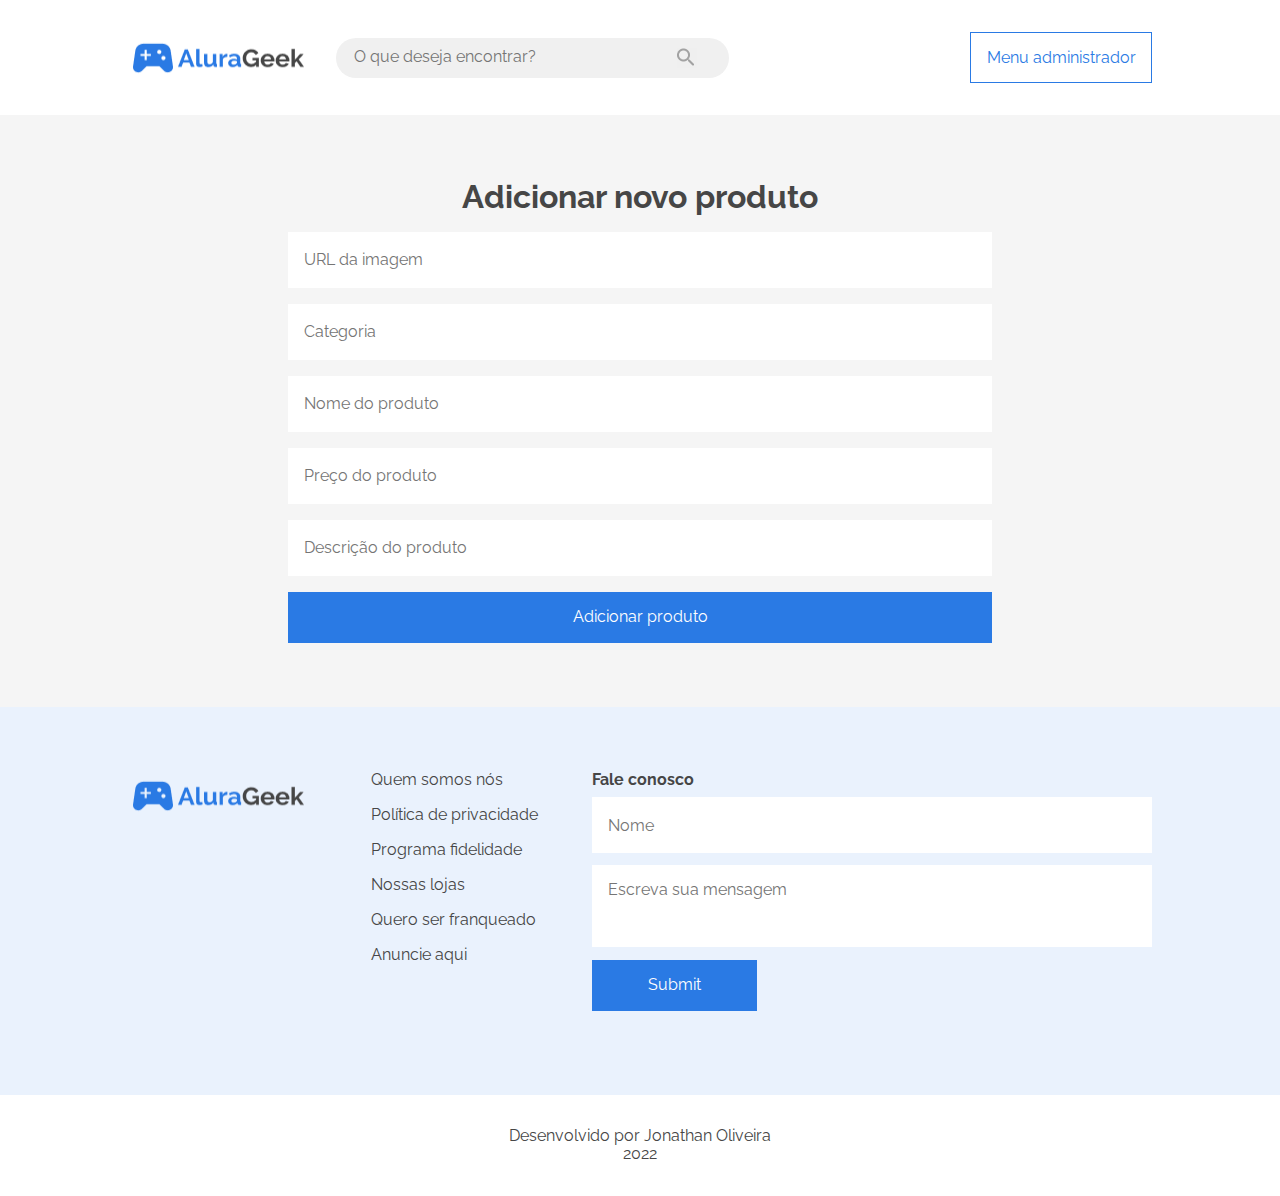
==== adicionar-produto.html @ 1d1c7a12 "Primeiro commit" ====
<!DOCTYPE html>
<html lang="pt-br">
<head>
    <meta charset="UTF-8">
    <meta http-equiv="X-UA-Compatible" content="IE=edge">
    <meta name="viewport" content="width=device-width, initial-scale=1.0">

    <link rel="stylesheet" href="Assets/css/reset.css">
    <link rel="stylesheet" href="Assets/css/normalize.css">
    <link rel="stylesheet" href="Assets/css/base.css">
    <link rel="stylesheet" href="Assets/css/cabecalho.css">
    <link rel="stylesheet" href="Assets/css/rodape.css">
    <link rel="stylesheet" href="Assets/css/formcontato.css">
    <link rel="stylesheet" href="Assets/css/form-addproduto.css">


    <link rel="preconnect" href="https://fonts.googleapis.com">
    <link rel="preconnect" href="https://fonts.gstatic.com" crossorigin>
    <link href="https://fonts.googleapis.com/css2?family=Raleway:wght@300;400;500;700&display=swap" rel="stylesheet"> 

    <title>AluraGeek E-commerce</title>
</head>
<body>
    <header>
        <section class="cabecalho container">
            <div class="cabecalho__principal">
                <img src="Assets/imagens/logo.png" class="logo" alt="Logo da AluraGeek">
                <div class="cabecalho__pesquisa">
                    <input type="text" class="input__pesquisa" placeholder="O que deseja encontrar?">
                    <input type="submit" class="btn-pesquisar" value="">
                </div>       
            </div>
            <a href="login.html" class="button-administrador">Menu administrador</a>
        </section>
    </header>
    <main>
        <section class="section-addProduto container">
            <form class="formaddproduto">
                <h2 class="formaddproduto__titulo">Adicionar novo produto</h2>
                <input class="form-url" type="email" placeholder="URL da imagem">
                <input class="form-categoria" type="password" placeholder="Categoria">
                <input class="form-produto" type="email" placeholder="Nome do produto">
                <input class="form-preco" type="password" placeholder="Preço do produto">
                <input class="form-descricao" type="password" placeholder="Descrição do produto">
                <input type="submit" class="btn-addproduto" value="Adicionar produto">
            </form>
         </section>                    
         <section class="formcontato container">
            <div class="contato__container">
                <div class="formcontato__img">
                     <img src="Assets/imagens/logo.png" alt="logo AluraGeek" class="logo logo__sobre">
                </div>
                <div class="formcontato__sobre">
                    <ul class="sobre">
                        <li><a href="#" class="sobre__li">Quem somos nós</a></li>
                        <li><a href="#" class="sobre__li">Política de privacidade</a></li>
                        <li><a href="#" class="sobre__li">Programa fidelidade</a></li>
                        <li><a href="#" class="sobre__li">Nossas lojas</a></li>
                        <li><a href="#" class="sobre__li">Quero ser franqueado</a></li>
                        <li><a href="#" class="sobre__li">Anuncie aqui</a></li>
                    </ul>
                </div>
            </div>
            <div class="formcontato__formulario">
                <h3 class="formulario__titulo">Fale conosco</h3>
                <form class="form">
                    <input type="text" name="name" class="form__nome" placeholder="Nome">
                    <textarea name="mensagem" class="form__mensagem" id="mensagem" cols="30" rows="10" placeholder="Escreva sua mensagem"></textarea>
                    <input type="submit" class="button__enviarMsg">
                </form>                
            </div>
        </section>
    </main>
    <footer class="rodape">
        <div class="rodape__desenvolvedor">
            <p>Desenvolvido por Jonathan Oliveira</p>
            <p>2022</p>
        </div>
    </footer>    
</body>
</html>
---- Assets/css/base.css ----
:root {
    --cor-fundo-padrao: #ffffff;
    --cor-fundo-2: #EAF2FD;
    --cor-fundo-3: #f5f5f5;
    --cor-fonte2: #2A7AE4;
    --fonte1: 'Roboto Mono', monospace;
    --fonte2: 'Roboto', sans-serif;
}

*{
    box-sizing: border-box;
    margin: 0;
    font-family: 'Raleway', sans-serif;
    color: #464646;
}

body{
    font-size: .875rem;
}

.container {
    padding: 0 1rem;
}

a{
    text-decoration: none;
    font-style: none;
}


@media screen and (min-width: 768px){
    .container {
        padding: 0 2rem;
    }
    *{
        font-size: 1rem;
    }
}

@media screen and (min-width: 1024px){
    .container {
        padding: 0 8rem;        
    }
}
---- Assets/css/cabecalho.css ----
.cabecalho{
    height: 115px;
    background-color: white;
    display: flex;
    justify-content: space-between;
    align-items: center;
}

.logo{
    width: 100px;
    height: 28px;
    margin-right: 2rem;
}

.button-login{
    width: 133px;
    height: 40px;
    padding: .75rem 1rem;
    border: 1px solid var(--cor-fonte2);
    background-color: var(--cor-fundo-padrao);
    color: var(--cor-fonte2);
    text-align: center;
    font-size: .875rem;
}

.cabecalho__principal{
    display: flex;
    align-items: center;
}

.cabecalho__pesquisa{
    display: none;
}

.input__pesquisa{
    background: none;
    border: none;
    width: 90%;
    outline: none;
}

.btn-pesquisar{
    background-image: url('../imagens/lupa.png');
    width: 20px;
    height: 20px;
    border: none;
    background-repeat: no-repeat;
    cursor: pointer;
}

@media screen and (min-width: 768px){
    .cabecalho__pesquisa{
        display: block;
        width: 272px;
        height: 40px;
        background: #F0F0F0;
        border-radius: 20px;
        padding: .5rem 1rem;
        border: none;
        display: flex;
        align-items: center;
    }

    .button-login{
        width: 166px;
        font-size: 1rem;
    }

}

@media screen and (min-width: 1024px){
    .cabecalho__pesquisa{
        width: 393px;
    }

    .logo{
        width: 176px;
        height: 50px;
        margin-right: 2rem;
    }

    .button-login{
        width: 182px;
        height: 51px;
        padding: 1rem;
    }
}
---- Assets/css/rodape.css ----
.rodape{
    width: 100%;
    padding: 2rem;
}

.rodape__desenvolvedor{
    text-align: center;
    margin: auto;
    background-color: white;
}
---- Assets/css/formcontato.css ----
.formcontato{
    background-color: var(--cor-fundo-2);
    display: flex;
    flex-direction: column;
    justify-content: space-between;
    padding-top: 1rem;
    padding-bottom: 1rem;
    height: 553px;
    align-items: center;
}

.contato__container{
    display: flex;
    flex-direction: column;
    justify-content: space-evenly;
    height: 260px;
}

.sobre{
    display: flex;
    flex-direction: column;
    justify-content: space-between;
    height: 100%;
}


.formcontato__sobre{
    height: 194px;
}

.sobre__li{
    color: inherit;
    text-decoration: none;
}

.formcontato__formulario{
    display: flex;
    flex-direction: column;
    height: 240px;
    margin-top: 2rem;
}

.formulario__titulo{
    margin-bottom: .5rem;
}

.form{
    display: flex;
    flex-direction: column;
    justify-content: space-between;
    height: 100%;
}

.form__nome{
    border: none;
    height: 56px;
    outline: none;
    width: 328px;
    padding: 1rem;
}

.form__mensagem{
    border: none;
    height: 82px;
    outline: none;
    resize: none;
    width: 328px;
    padding: 1rem;
}

.button__enviarMsg{
    background-color: var(--cor-fonte2);
    border:none;
    color: white;
    font-size: 1rem;
    font-weight: 400;
    height: 51px;
    padding: 1rem;
    text-align: center;
    width: 165px;
    cursor: pointer;
}



@media screen and (min-width: 768px){
    .formcontato{
        flex-direction: row;
        align-items: initial;
        height: auto;
        padding-top: 4rem;
        padding-bottom: 4rem;
    }

    .formcontato__formulario{
        margin-top: 0;
    }

    .logo__sobre{
        width: 176px;
        height: 50px;   
    }

    .form__nome{
        width: 434px;
    }

    .form__mensagem{
        width: 434px;
    }

}

@media screen and (min-width: 1024px){
    .form__nome{
        width: 560px;
    }

    .form__mensagem{
        width: 560px;
    }

    .formcontato{
        height: auto;
    }

    .contato__container{
        flex-direction: row; 
        width: 40%;
        justify-content: space-between;
    }

    
}
---- Assets/css/form-addproduto.css ----
.section-addProduto{
    background-color: var(--cor-fundo-3);
    padding-top: 4rem;
    padding-bottom: 4rem;
    display: flex;
    flex-direction: column;
    align-items: center; 
}

.button-administrador{
    width: 182px;
    height: 51px;
    padding: 1rem 0;
    border: 1px solid var(--cor-fonte2);
    background-color: var(--cor-fundo-padrao);
    color: var(--cor-fonte2);
    text-align: center;
}

.formaddproduto{
    display: flex;
    flex-direction: column;
    align-items: center;
    justify-content: space-between;
    width: 100%;
    max-width: 704px;
    gap: 1rem;
}

.formaddproduto__titulo{
    font-size: 1.375rem;
    font-weight: 700;
}

.form-url{
    border: none;
    height: 56px;
    outline: none;
    width: 100%;
    padding: 1rem;
}

.form-categoria{
    border: none;
    height: 56px;
    outline: none;
    width: 100%;
    padding: 1rem;
}

.form-produto{
    border: none;
    height: 56px;
    outline: none;
    width: 100%;
    padding: 1rem;
}

.form-preco{
    border: none;
    height: 56px;
    outline: none;
    width: 100%;
    padding: 1rem;
}

.form-descricao{
    border: none;
    height: 56px;
    outline: none;
    width: 100%;
    padding: 1rem;
}

.btn-addproduto{
    background-color: var(--cor-fonte2);
    border:none;
    color: white;
    font-size: 1rem;
    font-weight: 400;
    height: 51px;
    padding: 1rem;
    text-align: center;
    width: 100%;
    cursor: pointer;
}

@media screen and (min-width: 768px){
   

}

@media screen and (min-width: 1024px){

    .formaddproduto__titulo{
        font-size: 2rem;
    }
    
}
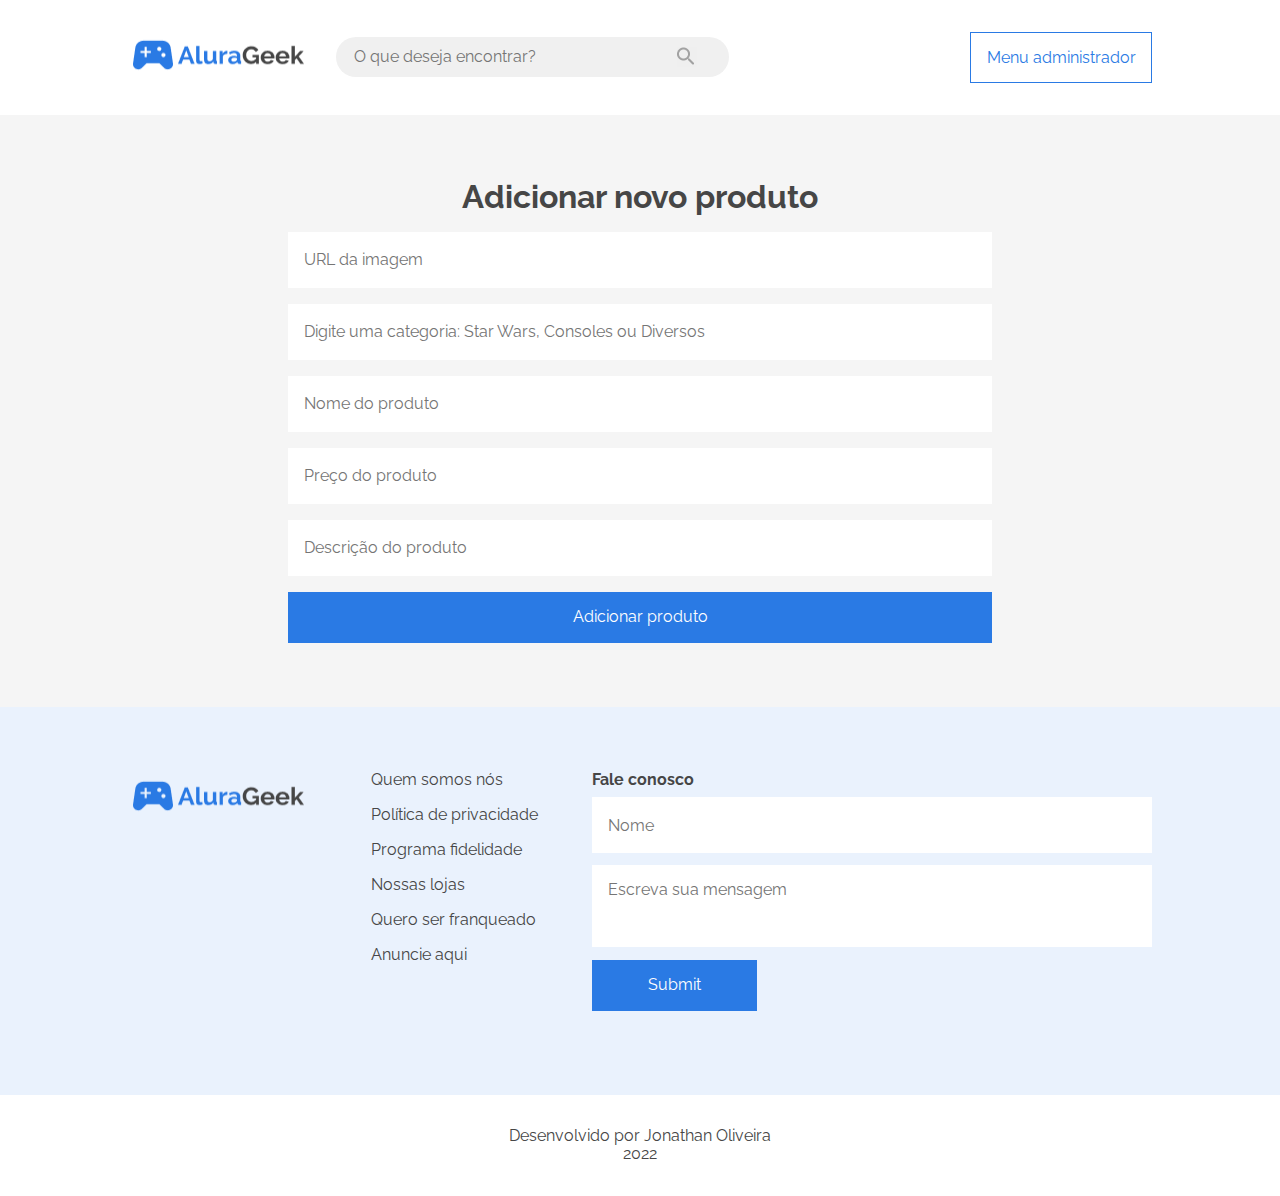
==== commit 96ee2bee: "Adicionando validação dos formularios e função de adicionar produtos" ====
--- a/adicionar-produto.html
+++ b/adicionar-produto.html
@@ -12,6 +12,7 @@
     <link rel="stylesheet" href="Assets/css/rodape.css">
     <link rel="stylesheet" href="Assets/css/formcontato.css">
     <link rel="stylesheet" href="Assets/css/form-addproduto.css">
+    <link rel="stylesheet" href="Assets/css/formulariosValidacao.css">
 
 
     <link rel="preconnect" href="https://fonts.googleapis.com">
@@ -24,7 +25,7 @@
     <header>
         <section class="cabecalho container">
             <div class="cabecalho__principal">
-                <img src="Assets/imagens/logo.png" class="logo" alt="Logo da AluraGeek">
+                <a href="index.html"><img src="Assets/imagens/logo.png" class="logo" alt="Logo da AluraGeek"></a>
                 <div class="cabecalho__pesquisa">
                     <input type="text" class="input__pesquisa" placeholder="O que deseja encontrar?">
                     <input type="submit" class="btn-pesquisar" value="">
@@ -37,12 +38,27 @@
         <section class="section-addProduto container">
             <form class="formaddproduto">
                 <h2 class="formaddproduto__titulo">Adicionar novo produto</h2>
-                <input class="form-url" type="email" placeholder="URL da imagem">
-                <input class="form-categoria" type="password" placeholder="Categoria">
-                <input class="form-produto" type="email" placeholder="Nome do produto">
-                <input class="form-preco" type="password" placeholder="Preço do produto">
-                <input class="form-descricao" type="password" placeholder="Descrição do produto">
-                <input type="submit" class="btn-addproduto" value="Adicionar produto">
+                <div class="input-container">
+                    <input class="form-url" type="text" data-tipo="url" placeholder="URL da imagem" data-url required>
+                    <span class="input-mensagem-erro">Este campo não está válido</span>
+                </div>
+                <div class="input-container">
+                    <input class="form-categoria" type="text" data-tipo="categoria" data-categoria placeholder="Digite uma categoria: Star Wars, Consoles ou Diversos" required>
+                    <span class="input-mensagem-erro">Este campo não está válido</span>
+                </div>
+                <div class="input-container">
+                    <input class="form-produto" type="text" data-tipo="nomeDoProduto" data-nomeProduto placeholder="Nome do produto" required>
+                    <span class="input-mensagem-erro">Este campo não está válido</span>
+                </div>
+                <div class="input-container">
+                    <input class="form-preco" type="text" data-tipo="preco" placeholder="Preço do produto" data-preco required>
+                    <span class="input-mensagem-erro">Este campo não está válido</span>
+                </div>
+                <div class="input-container">
+                    <input class="form-descricao" type="text" data-tipo="descricao" placeholder="Descrição do produto" data-descricao required>
+                    <span class="input-mensagem-erro">Este campo não está válido</span>
+                </div>
+                <input type="submit" class="btn-addproduto" value="Adicionar produto" data-btnNovoProduto>
             </form>
          </section>                    
          <section class="formcontato container">
@@ -64,9 +80,15 @@
             <div class="formcontato__formulario">
                 <h3 class="formulario__titulo">Fale conosco</h3>
                 <form class="form">
-                    <input type="text" name="name" class="form__nome" placeholder="Nome">
-                    <textarea name="mensagem" class="form__mensagem" id="mensagem" cols="30" rows="10" placeholder="Escreva sua mensagem"></textarea>
-                    <input type="submit" class="button__enviarMsg">
+                    <div class="input-container">
+                        <input type="text" id="nome" name="name" class="form__nome" data-tipo="nome" placeholder="Nome" required>
+                        <span class="input-mensagem-erro">Este campo não está válido</span>
+                    </div>
+                    <div class="input-container">
+                        <textarea name="mensagem" id="mensagem" class="form__mensagem" id="mensagem" data-tipo="mensagem" cols="30" rows="10" placeholder="Escreva sua mensagem" required></textarea>
+                        <span class="input-mensagem-erro">Este campo não está válido</span>
+                    </div>
+                    <input type="submit" class="button__enviarMsg" >
                 </form>                
             </div>
         </section>
@@ -76,6 +98,9 @@
             <p>Desenvolvido por Jonathan Oliveira</p>
             <p>2022</p>
         </div>
-    </footer>    
+    </footer>   
+    <script src="https://github.com/codermarcos/simple-mask-money/releases/download/v3.0.0/simple-mask-money.js"></script>
+    <script src="Assets/script/validaFormularios.js"></script> 
+    <script src="Assets/script/adicionaNovoProduto.js" type="module"></script>
 </body>
 </html>--- a/Assets/css/formcontato.css
+++ b/Assets/css/formcontato.css
@@ -81,8 +81,6 @@
     cursor: pointer;
 }
 
-
-
 @media screen and (min-width: 768px){
     .formcontato{
         flex-direction: row;
--- a/Assets/css/formulariosValidacao.css
+++ b/Assets/css/formulariosValidacao.css
@@ -0,0 +1,25 @@
+.input-container{
+    display: flex;
+    flex-direction: column;
+    width: 100%;
+}
+
+
+.dados-invalido .input-mensagem-erro{
+    display: block;
+}
+
+.dados-invalido input{
+    border: 1px solid rgb(255, 51, 0)
+}
+
+.dados-invalido textarea{
+    border: 1px solid rgb(255, 51, 0)
+}
+
+.input-mensagem-erro{
+    margin-top: 4px 0;
+    color: rgb(255, 51, 0);
+    border: none;
+    display: none;
+}